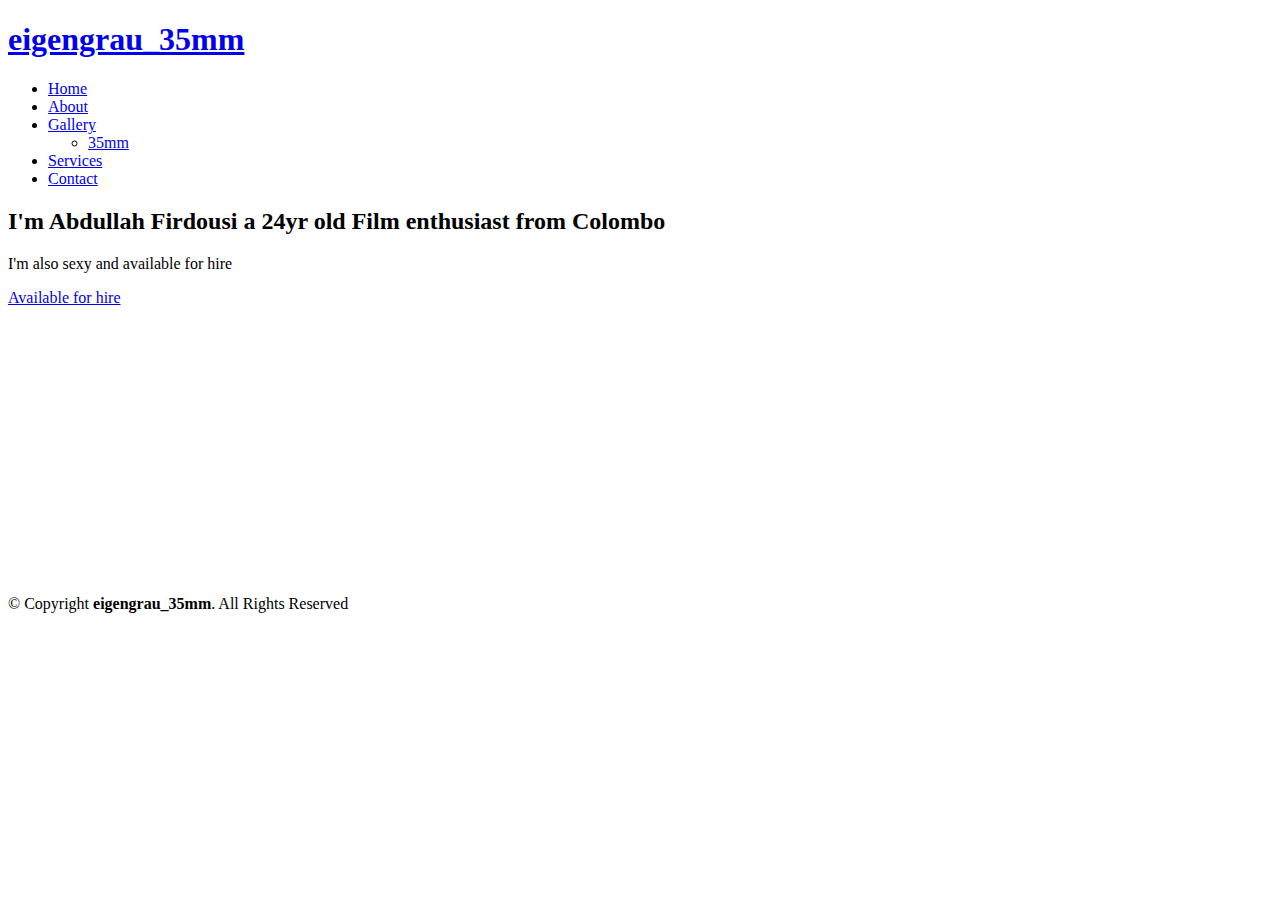
==== index.html @ bb309e75 "Add files via upload" ====
<!DOCTYPE html>
<html lang="en">

<head>
  <meta charset="utf-8">
  <meta content="width=device-width, initial-scale=1.0" name="viewport">

  <title>Abdullah Firdousi's portfolio</title>
  <meta content="" name="description">
  <meta content="" name="keywords">

  <!-- Favicons -->
  <link href="assets/img/favicon.png" rel="icon">
  <link href="assets/img/apple-touch-icon.png" rel="apple-touch-icon">

  <!-- Google Fonts -->
  <link rel="preconnect" href="https://fonts.googleapis.com">
  <link rel="preconnect" href="https://fonts.gstatic.com" crossorigin>
  <link href="https://fonts.googleapis.com/css2?family=Open+Sans:ital,wght@0,300;0,400;0,500;0,600;0,700;1,300;1,400;1,600;1,700&family=Inter:ital,wght@0,300;0,400;0,500;0,600;0,700;1,300;1,400;1,500;1,600;1,700&family=Cardo:ital,wght@0,400;0,700;1,400&display=swap" rel="stylesheet">

  <!-- Vendor CSS Files -->
  <link href="assets/vendor/bootstrap/css/bootstrap.min.css" rel="stylesheet">
  <link href="assets/vendor/bootstrap-icons/bootstrap-icons.css" rel="stylesheet">
  <link href="assets/vendor/swiper/swiper-bundle.min.css" rel="stylesheet">
  <link href="assets/vendor/glightbox/css/glightbox.min.css" rel="stylesheet">
  <link href="assets/vendor/aos/aos.css" rel="stylesheet">

  <!-- Template Main CSS File -->
  <link href="assets/css/main.css" rel="stylesheet">


</head>

<body>

  <!-- ======= Header ======= -->
  <header id="header" class="header d-flex align-items-center fixed-top">
    <div class="container-fluid d-flex align-items-center justify-content-between">
      <a href="index.html" class="logo d-flex align-items-center  me-auto me-lg-0">
        <!-- Uncomment the line below if you also wish to use an image logo -->
        <!-- <img src="assets/img/logo.png" alt=""> -->
        <i class="bi bi-camera"></i>
        <h1>eigengrau_35mm</h1>
      </a>

      <nav id="navbar" class="navbar">
        <ul>
          <li><a href="index.html" class="active">Home</a></li>
          <li><a href="about.html">About</a></li>
          <li class="dropdown"><a href="#"><span>Gallery</span> <i class="bi bi-chevron-down dropdown-indicator"></i></a>
            <ul>
              <li><a href="gallery.html">35mm</a></li>
            </ul>
          </li>
          <li><a href="services.html">Services</a></li>
          <li><a href="contact.html">Contact</a></li>
        </ul>
      </nav><!-- .navbar -->

      <div class="header-social-links">
        <a href="https://www.instagram.com/eigengrau_35mm/" class="instagram"><i class="bi bi-instagram"></i></a>
        <a href="https://www.linkedin.com/in/af326/" class="linkedin"><i class="bi bi-linkedin"></i></i></a>
      </div>
      <i class="mobile-nav-toggle mobile-nav-show bi bi-list"></i>
      <i class="mobile-nav-toggle mobile-nav-hide d-none bi bi-x"></i>

    </div>
  </header><!-- End Header -->

  <!-- ======= Hero Section ======= -->
  <section id="hero" class="hero d-flex flex-column justify-content-center align-items-center" data-aos="fade" data-aos-delay="1500">
    <div class="container">
      <div class="row justify-content-center">
        <div class="col-lg-6 text-center">
          <h2>I'm <span>Abdullah Firdousi</span> a 24yr old Film enthusiast from Colombo</h2>
          <p>I'm also sexy and available for hire</p>
          <a href="contact.html" class="btn-get-started">Available for hire</a>
        </div>
      </div>
    </div>
  </section><!-- End Hero Section -->

  <main id="main" data-aos="fade" data-aos-delay="1500">

    <!-- ======= Gallery Section ======= -->
    <section id="gallery" class="gallery">
      <div class="container-fluid">

        <div class="row gy-4 justify-content-center">
          <div class="col-xl-3 col-lg-4 col-md-6">
            <div class="gallery-item h-100">
              <img src="assets/img/gallery/gallery-1.jpg" class="img-fluid" alt="">
              <div class="gallery-links d-flex align-items-center justify-content-center">
                <a href="assets/img/gallery/gallery-1.jpg" title="Genting." class="glightbox preview-link"><i class="bi bi-arrows-angle-expand"></i></a>
                <a href="gallery-single.html" class="details-link"><i class="bi bi-link-45deg"></i></a>
              </div>
            </div>
          </div><!-- End Gallery Item -->
          <div class="col-xl-3 col-lg-4 col-md-6">
            <div class="gallery-item h-100">
              <img src="assets/img/gallery/gallery-2.jpg" class="img-fluid" alt="">
              <div class="gallery-links d-flex align-items-center justify-content-center">
                <a href="assets/img/gallery/gallery-2.jpg" title="Yang" class="glightbox preview-link"><i class="bi bi-arrows-angle-expand"></i></a>
                <a href="gallery-single.html" class="details-link"><i class="bi bi-link-45deg"></i></a>
              </div>
            </div>
          </div><!-- End Gallery Item -->
          <div class="col-xl-3 col-lg-4 col-md-6">
            <div class="gallery-item h-100">
              <img src="assets/img/gallery/gallery-3.jpg" class="img-fluid" alt="">
              <div class="gallery-links d-flex align-items-center justify-content-center">
                <a href="assets/img/gallery/gallery-3.jpg" title="Violet violence." class="glightbox preview-link"><i class="bi bi-arrows-angle-expand"></i></a>
                <a href="gallery-single.html" class="details-link"><i class="bi bi-link-45deg"></i></a>
              </div>
            </div>
          </div><!-- End Gallery Item -->
          <div class="col-xl-3 col-lg-4 col-md-6">
            <div class="gallery-item h-100">
              <img src="assets/img/gallery/gallery-4.jpg" class="img-fluid" alt="">
              <div class="gallery-links d-flex align-items-center justify-content-center">
                <a href="assets/img/gallery/gallery-4.jpg" title="S&E 💕" class="glightbox preview-link"><i class="bi bi-arrows-angle-expand"></i></a>
                <a href="gallery-single.html" class="details-link"><i class="bi bi-link-45deg"></i></a>
              </div>
            </div>
          </div><!-- End Gallery Item -->
          <div class="col-xl-3 col-lg-4 col-md-6">
            <div class="gallery-item h-100">
              <img src="assets/img/gallery/gallery-5.jpg" class="img-fluid" alt="">
              <div class="gallery-links d-flex align-items-center justify-content-center">
                <a href="assets/img/gallery/gallery-5.jpg" title="Morning dreads " class="glightbox preview-link"><i class="bi bi-arrows-angle-expand"></i></a>
                <a href="gallery-single.html" class="details-link"><i class="bi bi-link-45deg"></i></a>
              </div>
            </div>
          </div><!-- End Gallery Item -->
          <div class="col-xl-3 col-lg-4 col-md-6">
            <div class="gallery-item h-100">
              <img src="assets/img/gallery/gallery-6.jpg" class="img-fluid" alt="">
              <div class="gallery-links d-flex align-items-center justify-content-center">
                <a href="assets/img/gallery/gallery-6.jpg" title="Joe 🐐 " class="glightbox preview-link"><i class="bi bi-arrows-angle-expand"></i></a>
                <a href="gallery-single.html" class="details-link"><i class="bi bi-link-45deg"></i></a>
              </div>
            </div>
          </div><!-- End Gallery Item -->
          <div class="col-xl-3 col-lg-4 col-md-6">
            <div class="gallery-item h-100">
              <img src="assets/img/gallery/gallery-7.jpg" class="img-fluid" alt="">
              <div class="gallery-links d-flex align-items-center justify-content-center">
                <a href="assets/img/gallery/gallery-7.jpg" title="Tangerine grab. " class="glightbox preview-link"><i class="bi bi-arrows-angle-expand"></i></a>
                <a href="gallery-single.html" class="details-link"><i class="bi bi-link-45deg"></i></a>
              </div>
            </div>
          </div><!-- End Gallery Item -->
          <div class="col-xl-3 col-lg-4 col-md-6">
            <div class="gallery-item h-100">
              <img src="assets/img/gallery/gallery-8.jpg" class="img-fluid" alt="">
              <div class="gallery-links d-flex align-items-center justify-content-center">
                <a href="assets/img/gallery/gallery-8.jpg" title="Smoky J " class="glightbox preview-link"><i class="bi bi-arrows-angle-expand"></i></a>
                <a href="gallery-single.html" class="details-link"><i class="bi bi-link-45deg"></i></a>
              </div>
            </div>
          </div><!-- End Gallery Item -->
          <div class="col-xl-3 col-lg-4 col-md-6">
            <div class="gallery-item h-100">
              <img src="assets/img/gallery/gallery-9.jpg" class="img-fluid" alt="">
              <div class="gallery-links d-flex align-items-center justify-content-center">
                <a href="assets/img/gallery/gallery-9.jpg" title="Eph in the middle." class="glightbox preview-link"><i class="bi bi-arrows-angle-expand"></i></a>
                <a href="gallery-single.html" class="details-link"><i class="bi bi-link-45deg"></i></a>
              </div>
            </div>
          </div><!-- End Gallery Item -->
          <div class="col-xl-3 col-lg-4 col-md-6">
            <div class="gallery-item h-100">
              <img src="assets/img/gallery/gallery-10.jpg" class="img-fluid" alt="">
              <div class="gallery-links d-flex align-items-center justify-content-center">
                <a href="assets/img/gallery/gallery-10.jpg" title="Eph in the middle." class="glightbox preview-link"><i class="bi bi-arrows-angle-expand"></i></a>
                <a href="gallery-single.html" class="details-link"><i class="bi bi-link-45deg"></i></a>
              </div>
            </div>
          </div><!-- End Gallery Item -->
          <div class="col-xl-3 col-lg-4 col-md-6">
            <div class="gallery-item h-100">
              <img src="assets/img/gallery/gallery-11.jpg" class="img-fluid" alt="">
              <div class="gallery-links d-flex align-items-center justify-content-center">
                <a href="assets/img/gallery/gallery-11.jpg" title="Be are tea." class="glightbox preview-link"><i class="bi bi-arrows-angle-expand"></i></a>
                <a href="gallery-single.html" class="details-link"><i class="bi bi-link-45deg"></i></a>
              </div>
            </div>
          </div><!-- End Gallery Item -->
          <div class="col-xl-3 col-lg-4 col-md-6">
            <div class="gallery-item h-100">
              <img src="assets/img/gallery/gallery-12.jpg" class="img-fluid" alt="">
              <div class="gallery-links d-flex align-items-center justify-content-center">
                <a href="assets/img/gallery/gallery-12.jpg" title="Everything 80s, Uncle and his hand placement too 🌻🫶🏼" class="glightbox preview-link"><i class="bi bi-arrows-angle-expand"></i></a>
                <a href="gallery-single.html" class="details-link"><i class="bi bi-link-45deg"></i></a>
              </div>
            </div>
          </div><!-- End Gallery Item -->
          <div class="col-xl-3 col-lg-4 col-md-6">
            <div class="gallery-item h-100">
              <img src="assets/img/gallery/gallery-13.jpg" class="img-fluid" alt="">
              <div class="gallery-links d-flex align-items-center justify-content-center">
                <a href="assets/img/gallery/gallery-13.jpg" title="To be anywhere but here. " class="glightbox preview-link"><i class="bi bi-arrows-angle-expand"></i></a>
                <a href="gallery-single.html" class="details-link"><i class="bi bi-link-45deg"></i></a>
              </div>
            </div>
          </div><!-- End Gallery Item -->
          <div class="col-xl-3 col-lg-4 col-md-6">
            <div class="gallery-item h-100">
              <img src="assets/img/gallery/gallery-14.jpg" class="img-fluid" alt="">
              <div class="gallery-links d-flex align-items-center justify-content-center">
                <a href="assets/img/gallery/gallery-14.jpg" title="Ray Reaper." class="glightbox preview-link"><i class="bi bi-arrows-angle-expand"></i></a>
                <a href="gallery-single.html" class="details-link"><i class="bi bi-link-45deg"></i></a>
              </div>
            </div>
          </div><!-- End Gallery Item -->
          <div class="col-xl-3 col-lg-4 col-md-6">
            <div class="gallery-item h-100">
              <img src="assets/img/gallery/gallery-15.jpg" class="img-fluid" alt="">
              <div class="gallery-links d-flex align-items-center justify-content-center">
                <a href="assets/img/gallery/gallery-15.jpg" title="Fred 🧔‍♀️" class="glightbox preview-link"><i class="bi bi-arrows-angle-expand"></i></a>
                <a href="gallery-single.html" class="details-link"><i class="bi bi-link-45deg"></i></a>
              </div>
            </div>
          </div><!-- End Gallery Item -->
          <div class="col-xl-3 col-lg-4 col-md-6">
            <div class="gallery-item h-100">
              <img src="assets/img/gallery/gallery-16.jpg" class="img-fluid" alt="">
              <div class="gallery-links d-flex align-items-center justify-content-center">
                <a href="assets/img/gallery/gallery-16.jpg" title="GBe are tea." class="glightbox preview-link"><i class="bi bi-arrows-angle-expand"></i></a>
                <a href="gallery-single.html" class="details-link"><i class="bi bi-link-45deg"></i></a>
              </div>
            </div>
          </div><!-- End Gallery Item -->

        </div>

      </div>
    </section><!-- End Gallery Section -->

  </main><!-- End #main -->

  <!-- ======= Footer ======= -->
  <footer id="footer" class="footer">
    <div class="container">
      <div class="copyright">
        &copy; Copyright <strong><span>eigengrau_35mm</span></strong>. All Rights Reserved
      </div>
    </div>
  </footer><!-- End Footer -->

  <a href="#" class="scroll-top d-flex align-items-center justify-content-center"><i class="bi bi-arrow-up-short"></i></a>

  <div id="preloader">
    <div class="line"></div>
  </div>

  <!-- Vendor JS Files -->
  <script src="assets/vendor/bootstrap/js/bootstrap.bundle.min.js"></script>
  <script src="assets/vendor/swiper/swiper-bundle.min.js"></script>
  <script src="assets/vendor/glightbox/js/glightbox.min.js"></script>
  <script src="assets/vendor/aos/aos.js"></script>
  <script src="assets/vendor/php-email-form/validate.js"></script>

  <!-- Template Main JS File -->
  <script src="assets/js/main.js"></script>

</body>

</html>
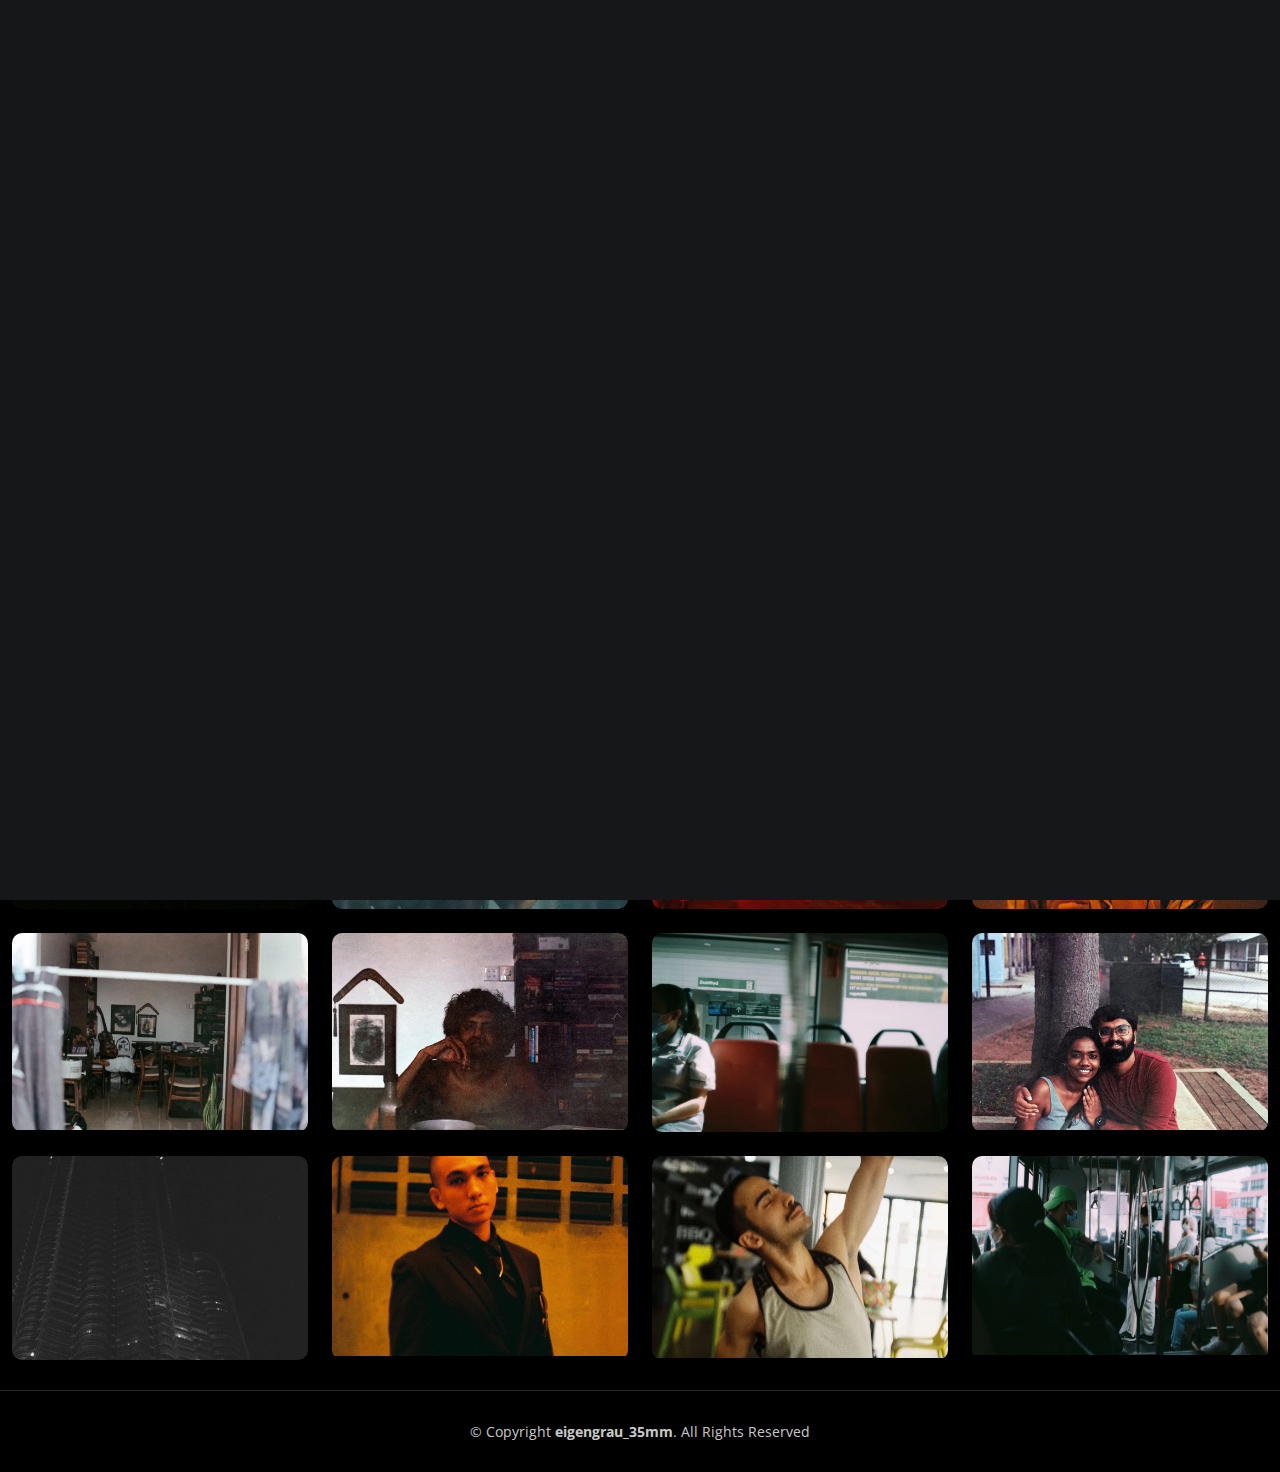
==== commit 8660a49d: "Update index.html" ====
--- a/index.html
+++ b/index.html
@@ -92,7 +92,7 @@
               <img src="assets/img/gallery/gallery-1.jpg" class="img-fluid" alt="">
               <div class="gallery-links d-flex align-items-center justify-content-center">
                 <a href="assets/img/gallery/gallery-1.jpg" title="Genting." class="glightbox preview-link"><i class="bi bi-arrows-angle-expand"></i></a>
-                <a href="gallery-single.html" class="details-link"><i class="bi bi-link-45deg"></i></a>
+           
               </div>
             </div>
           </div><!-- End Gallery Item -->
@@ -101,7 +101,7 @@
               <img src="assets/img/gallery/gallery-2.jpg" class="img-fluid" alt="">
               <div class="gallery-links d-flex align-items-center justify-content-center">
                 <a href="assets/img/gallery/gallery-2.jpg" title="Yang" class="glightbox preview-link"><i class="bi bi-arrows-angle-expand"></i></a>
-                <a href="gallery-single.html" class="details-link"><i class="bi bi-link-45deg"></i></a>
+     
               </div>
             </div>
           </div><!-- End Gallery Item -->
@@ -110,7 +110,7 @@
               <img src="assets/img/gallery/gallery-3.jpg" class="img-fluid" alt="">
               <div class="gallery-links d-flex align-items-center justify-content-center">
                 <a href="assets/img/gallery/gallery-3.jpg" title="Violet violence." class="glightbox preview-link"><i class="bi bi-arrows-angle-expand"></i></a>
-                <a href="gallery-single.html" class="details-link"><i class="bi bi-link-45deg"></i></a>
+
               </div>
             </div>
           </div><!-- End Gallery Item -->
@@ -119,7 +119,7 @@
               <img src="assets/img/gallery/gallery-4.jpg" class="img-fluid" alt="">
               <div class="gallery-links d-flex align-items-center justify-content-center">
                 <a href="assets/img/gallery/gallery-4.jpg" title="S&E 💕" class="glightbox preview-link"><i class="bi bi-arrows-angle-expand"></i></a>
-                <a href="gallery-single.html" class="details-link"><i class="bi bi-link-45deg"></i></a>
+   
               </div>
             </div>
           </div><!-- End Gallery Item -->
@@ -128,7 +128,7 @@
               <img src="assets/img/gallery/gallery-5.jpg" class="img-fluid" alt="">
               <div class="gallery-links d-flex align-items-center justify-content-center">
                 <a href="assets/img/gallery/gallery-5.jpg" title="Morning dreads " class="glightbox preview-link"><i class="bi bi-arrows-angle-expand"></i></a>
-                <a href="gallery-single.html" class="details-link"><i class="bi bi-link-45deg"></i></a>
+   
               </div>
             </div>
           </div><!-- End Gallery Item -->
@@ -137,7 +137,7 @@
               <img src="assets/img/gallery/gallery-6.jpg" class="img-fluid" alt="">
               <div class="gallery-links d-flex align-items-center justify-content-center">
                 <a href="assets/img/gallery/gallery-6.jpg" title="Joe 🐐 " class="glightbox preview-link"><i class="bi bi-arrows-angle-expand"></i></a>
-                <a href="gallery-single.html" class="details-link"><i class="bi bi-link-45deg"></i></a>
+
               </div>
             </div>
           </div><!-- End Gallery Item -->
@@ -146,7 +146,7 @@
               <img src="assets/img/gallery/gallery-7.jpg" class="img-fluid" alt="">
               <div class="gallery-links d-flex align-items-center justify-content-center">
                 <a href="assets/img/gallery/gallery-7.jpg" title="Tangerine grab. " class="glightbox preview-link"><i class="bi bi-arrows-angle-expand"></i></a>
-                <a href="gallery-single.html" class="details-link"><i class="bi bi-link-45deg"></i></a>
+
               </div>
             </div>
           </div><!-- End Gallery Item -->
@@ -155,7 +155,7 @@
               <img src="assets/img/gallery/gallery-8.jpg" class="img-fluid" alt="">
               <div class="gallery-links d-flex align-items-center justify-content-center">
                 <a href="assets/img/gallery/gallery-8.jpg" title="Smoky J " class="glightbox preview-link"><i class="bi bi-arrows-angle-expand"></i></a>
-                <a href="gallery-single.html" class="details-link"><i class="bi bi-link-45deg"></i></a>
+
               </div>
             </div>
           </div><!-- End Gallery Item -->
@@ -164,7 +164,7 @@
               <img src="assets/img/gallery/gallery-9.jpg" class="img-fluid" alt="">
               <div class="gallery-links d-flex align-items-center justify-content-center">
                 <a href="assets/img/gallery/gallery-9.jpg" title="Eph in the middle." class="glightbox preview-link"><i class="bi bi-arrows-angle-expand"></i></a>
-                <a href="gallery-single.html" class="details-link"><i class="bi bi-link-45deg"></i></a>
+
               </div>
             </div>
           </div><!-- End Gallery Item -->
@@ -173,7 +173,7 @@
               <img src="assets/img/gallery/gallery-10.jpg" class="img-fluid" alt="">
               <div class="gallery-links d-flex align-items-center justify-content-center">
                 <a href="assets/img/gallery/gallery-10.jpg" title="Eph in the middle." class="glightbox preview-link"><i class="bi bi-arrows-angle-expand"></i></a>
-                <a href="gallery-single.html" class="details-link"><i class="bi bi-link-45deg"></i></a>
+
               </div>
             </div>
           </div><!-- End Gallery Item -->
@@ -182,7 +182,7 @@
               <img src="assets/img/gallery/gallery-11.jpg" class="img-fluid" alt="">
               <div class="gallery-links d-flex align-items-center justify-content-center">
                 <a href="assets/img/gallery/gallery-11.jpg" title="Be are tea." class="glightbox preview-link"><i class="bi bi-arrows-angle-expand"></i></a>
-                <a href="gallery-single.html" class="details-link"><i class="bi bi-link-45deg"></i></a>
+
               </div>
             </div>
           </div><!-- End Gallery Item -->
@@ -191,7 +191,7 @@
               <img src="assets/img/gallery/gallery-12.jpg" class="img-fluid" alt="">
               <div class="gallery-links d-flex align-items-center justify-content-center">
                 <a href="assets/img/gallery/gallery-12.jpg" title="Everything 80s, Uncle and his hand placement too 🌻🫶🏼" class="glightbox preview-link"><i class="bi bi-arrows-angle-expand"></i></a>
-                <a href="gallery-single.html" class="details-link"><i class="bi bi-link-45deg"></i></a>
+ 
               </div>
             </div>
           </div><!-- End Gallery Item -->
@@ -200,7 +200,7 @@
               <img src="assets/img/gallery/gallery-13.jpg" class="img-fluid" alt="">
               <div class="gallery-links d-flex align-items-center justify-content-center">
                 <a href="assets/img/gallery/gallery-13.jpg" title="To be anywhere but here. " class="glightbox preview-link"><i class="bi bi-arrows-angle-expand"></i></a>
-                <a href="gallery-single.html" class="details-link"><i class="bi bi-link-45deg"></i></a>
+
               </div>
             </div>
           </div><!-- End Gallery Item -->
@@ -209,7 +209,7 @@
               <img src="assets/img/gallery/gallery-14.jpg" class="img-fluid" alt="">
               <div class="gallery-links d-flex align-items-center justify-content-center">
                 <a href="assets/img/gallery/gallery-14.jpg" title="Ray Reaper." class="glightbox preview-link"><i class="bi bi-arrows-angle-expand"></i></a>
-                <a href="gallery-single.html" class="details-link"><i class="bi bi-link-45deg"></i></a>
+
               </div>
             </div>
           </div><!-- End Gallery Item -->
@@ -218,7 +218,7 @@
               <img src="assets/img/gallery/gallery-15.jpg" class="img-fluid" alt="">
               <div class="gallery-links d-flex align-items-center justify-content-center">
                 <a href="assets/img/gallery/gallery-15.jpg" title="Fred 🧔‍♀️" class="glightbox preview-link"><i class="bi bi-arrows-angle-expand"></i></a>
-                <a href="gallery-single.html" class="details-link"><i class="bi bi-link-45deg"></i></a>
+
               </div>
             </div>
           </div><!-- End Gallery Item -->
@@ -227,7 +227,7 @@
               <img src="assets/img/gallery/gallery-16.jpg" class="img-fluid" alt="">
               <div class="gallery-links d-flex align-items-center justify-content-center">
                 <a href="assets/img/gallery/gallery-16.jpg" title="GBe are tea." class="glightbox preview-link"><i class="bi bi-arrows-angle-expand"></i></a>
-                <a href="gallery-single.html" class="details-link"><i class="bi bi-link-45deg"></i></a>
+
               </div>
             </div>
           </div><!-- End Gallery Item -->
@@ -266,4 +266,4 @@
 
 </body>
 
-</html>+</html>
